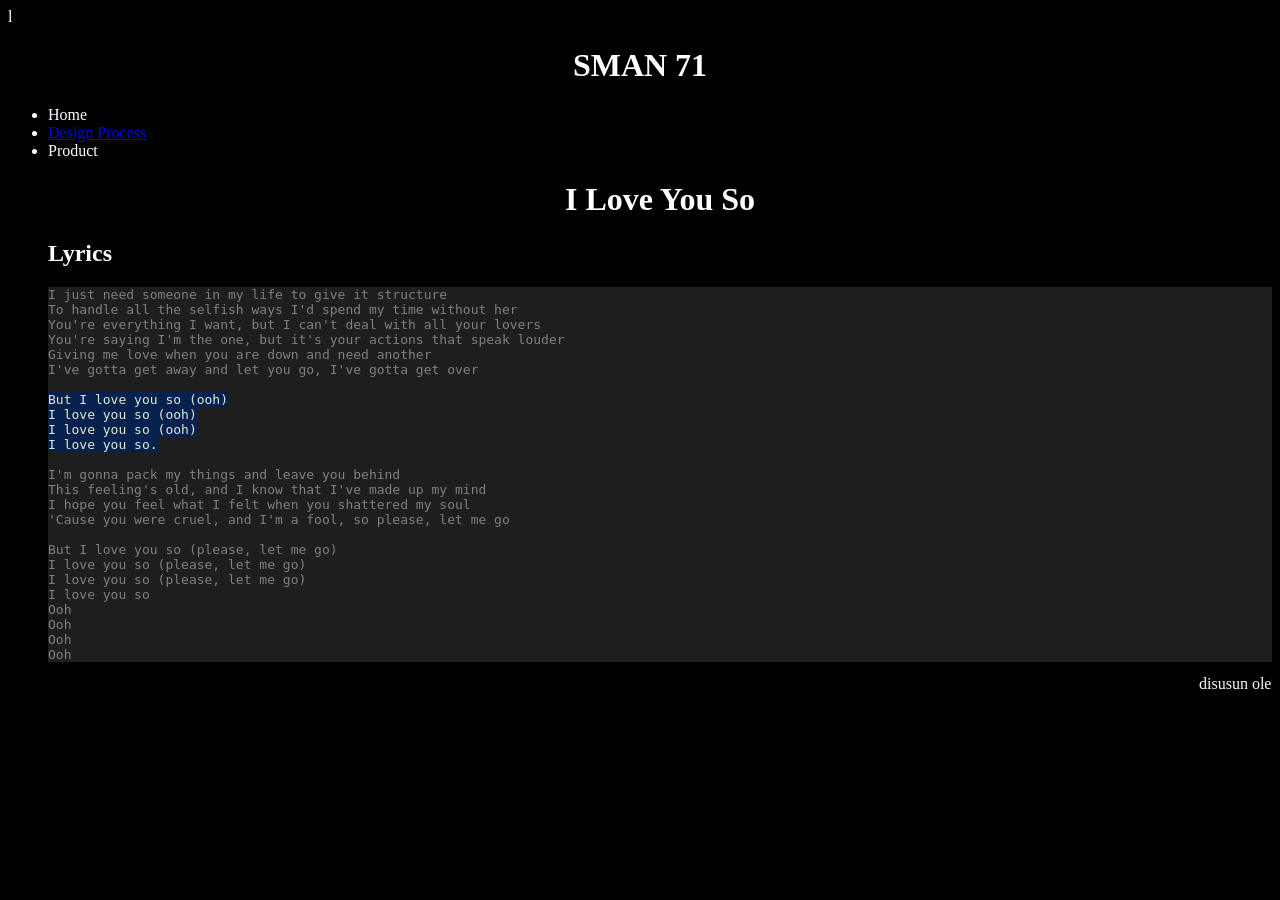
==== index.html @ fbc45da9 "Add files via upload" ====
<!doctype html>
<html>l
<head>
<meta charset="utf-8">
<title>I Love You So</title>
</head>
<body>
<h1 style="text-align:center;">SMAN 71</h1>
<ul>
  <li>Home</li>
  <li><a href="Tspmo.html"> Design Process</a></li>
  <li>Product</li>




<h1 style="text-align:center;">I Love You So</h1>



<h2>Lyrics</h2>
<pre style="color: grey;">
I just need someone in my life to give it structure
To handle all the selfish ways I'd spend my time without her
You're everything I want, but I can't deal with all your lovers
You're saying I'm the one, but it's your actions that speak louder
Giving me love when you are down and need another
I've gotta get away and let you go, I've gotta get over

<span style="background-color: #06214d; color: #e4e8d8;">But I love you so (ooh)
I love you so (ooh)
I love you so (ooh)
I love you so.</span>

I'm gonna pack my things and leave you behind
This feeling's old, and I know that I've made up my mind
I hope you feel what I felt when you shattered my soul
'Cause you were cruel, and I'm a fool, so please, let me go

But I love you so (please, let me go)
I love you so (please, let me go)
I love you so (please, let me go)
I love you so
Ooh
Ooh
Ooh
Ooh
</pre>

<marquee> disusun oleh Villa Julian A</marquee> 
</body>
<style>
  body {
    background-color: black;
    color: white;
  }
  pre {
    background-color: #1e1e1e;
  }
</style>
</html>
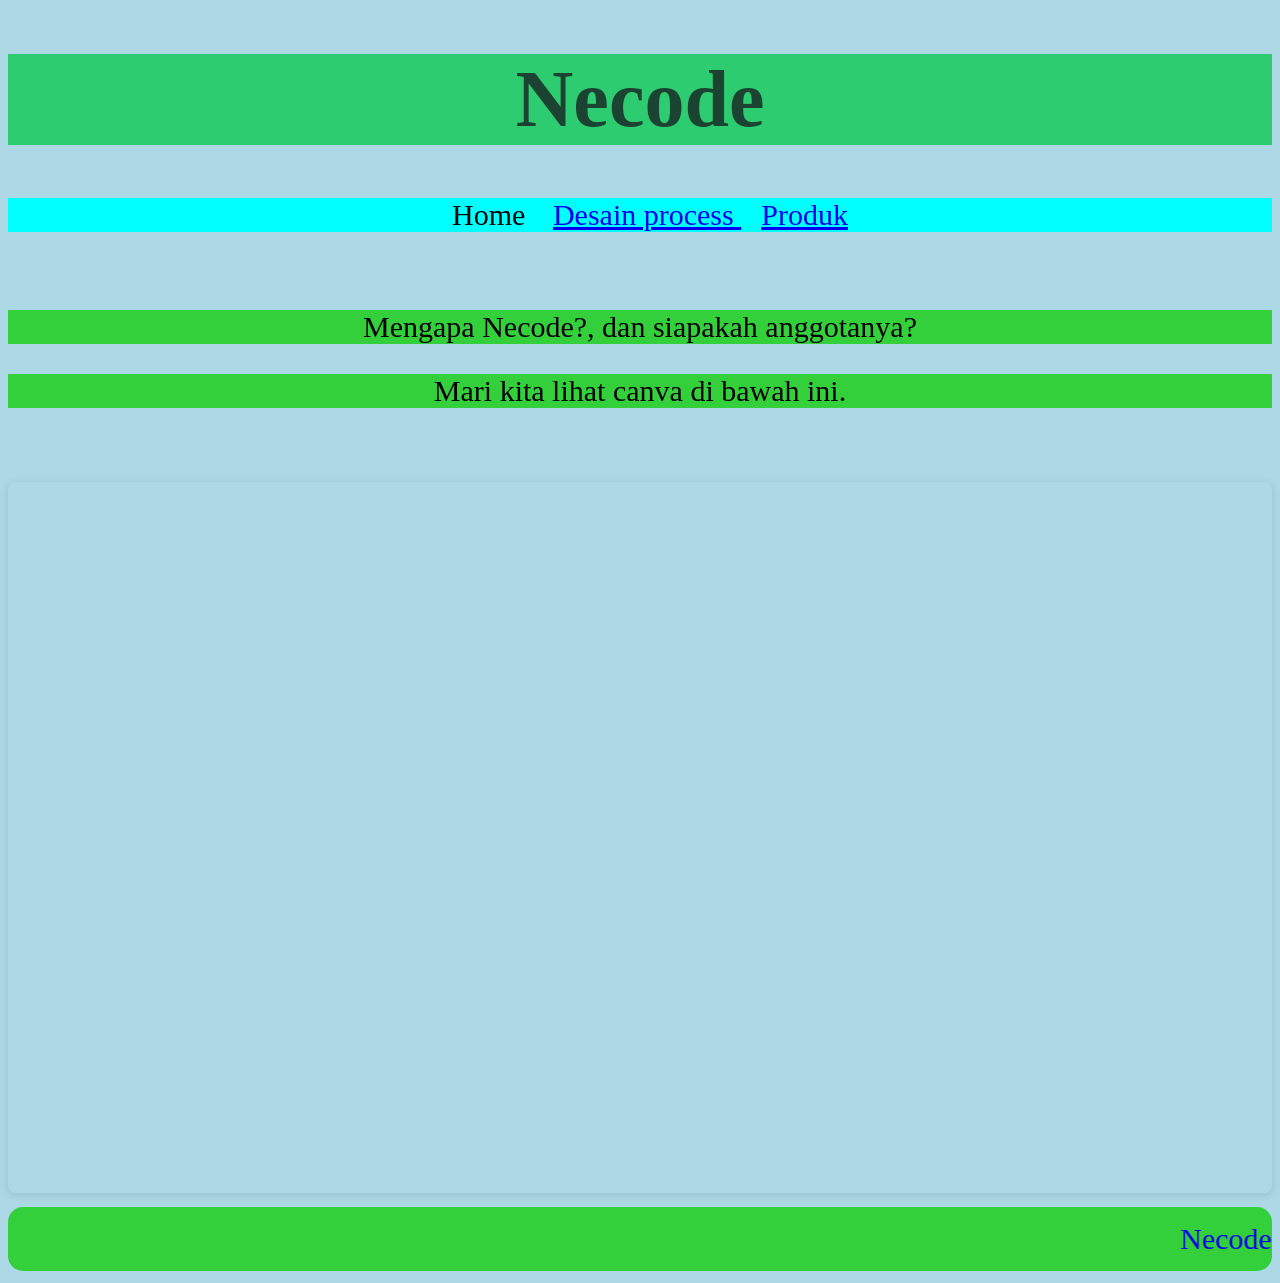
==== commit 5b61624f: "Add files via upload" ====
--- a/index.html
+++ b/index.html
@@ -1,61 +1,43 @@
 <!doctype html>
-<html>l
-<head>
-<meta charset="utf-8">
-<title>I Love You So</title>
-</head>
-<body>
-<h1 style="text-align:center;">SMAN 71</h1>
-<ul>
-  <li>Home</li>
-  <li><a href="Tspmo.html"> Design Process</a></li>
-  <li>Product</li>
 
+<html>
+    <head>
+        <meta charset="utf-8">
 
+        <title>Blank template</title>
 
+        <!-- Load external CSS styles -->
+        <link rel="stylesheet" href="styles.css">
 
-<h1 style="text-align:center;">I Love You So</h1>
+    </head>
 
+    <body>
+        <div class="container">
+        <h1>Necode</h1>
+        </div>
+    <ul>
+        <li>Home    </li>
+        <li><a href="Desaign.html">Desain process    </a></li>
+        <li><a href="Purodukk.html">Produk    </a></li>
+    </ul>
 
+        <br>
+    <p>Mengapa Necode?, dan siapakah anggotanya?</p>
+    <p> Mari kita lihat canva di bawah ini.</p>
+        <br>
 
-<h2>Lyrics</h2>
-<pre style="color: grey;">
-I just need someone in my life to give it structure
-To handle all the selfish ways I'd spend my time without her
-You're everything I want, but I can't deal with all your lovers
-You're saying I'm the one, but it's your actions that speak louder
-Giving me love when you are down and need another
-I've gotta get away and let you go, I've gotta get over
+    <div style="position: relative; width: 100%; height: 0; padding-top: 56.2500%;
+ padding-bottom: 0; box-shadow: 0 2px 8px 0 rgba(63,69,81,0.16); margin-top: 1.6em; margin-bottom: 0.9em; overflow: hidden;
+ border-radius: 8px; will-change: transform;">
+  <iframe loading="lazy" style="position: absolute; width: 100%; height: 100%; top: 0; left: 0; border: none; padding: 0;margin: 0;"
+    src="https://www.canva.com/design/DAHGJxtzXWY/1GlUXXgLxyoL5KRXiuNH3g/view?embed" allowfullscreen="allowfullscreen" allow="fullscreen">
+  </iframe>
+</div>
+<a href="https:&#x2F;&#x2F;www.canva.com&#x2F;design&#x2F;DAHGJxtzXWY&#x2F;1GlUXXgLxyoL5KRXiuNH3g&#x2F;view?utm_content=DAHGJxtzXWY&amp;utm_campaign=designshare&amp;utm_medium=embeds&amp;utm_source=link" target="_blank" rel="noopener"><marquee>Necode (Group 5) Logo &amp; Members</a> by MUHAMAD DEFIS APRIANSYAH</marquee>
 
-<span style="background-color: #06214d; color: #e4e8d8;">But I love you so (ooh)
-I love you so (ooh)
-I love you so (ooh)
-I love you so.</span>
+        <!-- Load external JavaScript -->
+        <script src="scripts.js"></script>
+        
+    </body>
 
-I'm gonna pack my things and leave you behind
-This feeling's old, and I know that I've made up my mind
-I hope you feel what I felt when you shattered my soul
-'Cause you were cruel, and I'm a fool, so please, let me go
-
-But I love you so (please, let me go)
-I love you so (please, let me go)
-I love you so (please, let me go)
-I love you so
-Ooh
-Ooh
-Ooh
-Ooh
-</pre>
-
-<marquee> disusun oleh Villa Julian A</marquee> 
-</body>
-<style>
-  body {
-    background-color: black;
-    color: white;
-  }
-  pre {
-    background-color: #1e1e1e;
-  }
-</style>
 </html>
--- a/styles.css
+++ b/styles.css
@@ -0,0 +1,44 @@
+/* Place your CSS styles in this file */
+body{background-color: lightblue;}
+h1 {
+    text-align: center;
+    color: #1B4332;
+    font-family: 'Playfair Display', serif;
+    font-weight: 900;
+    font-size: 80px;
+}
+p{
+    color: #000000;
+    text-align: center;
+    font-family: Georgia, 'Times New Roman', Times, serif;
+    font-size: 30px;
+    background-color: #34d03c;
+}
+#p2{
+
+    text-align: center;
+    font-family: Georgia, 'Times New Roman', Times, serif;
+    font-size: 30px;
+
+}
+ul{
+    list-style-type: none;
+    background-color: aqua;
+    text-align: center;
+    font-size: 30px;
+}
+li{
+    display: inline;
+    margin-right: 20px;
+}
+
+.container {
+   background-color: #2ECC71;
+}
+marquee {
+    font-size: 30px;
+    width: 100%;
+    background-color: #34d03c;
+    padding: 15px 0;
+    border-radius: 15px;
+}
